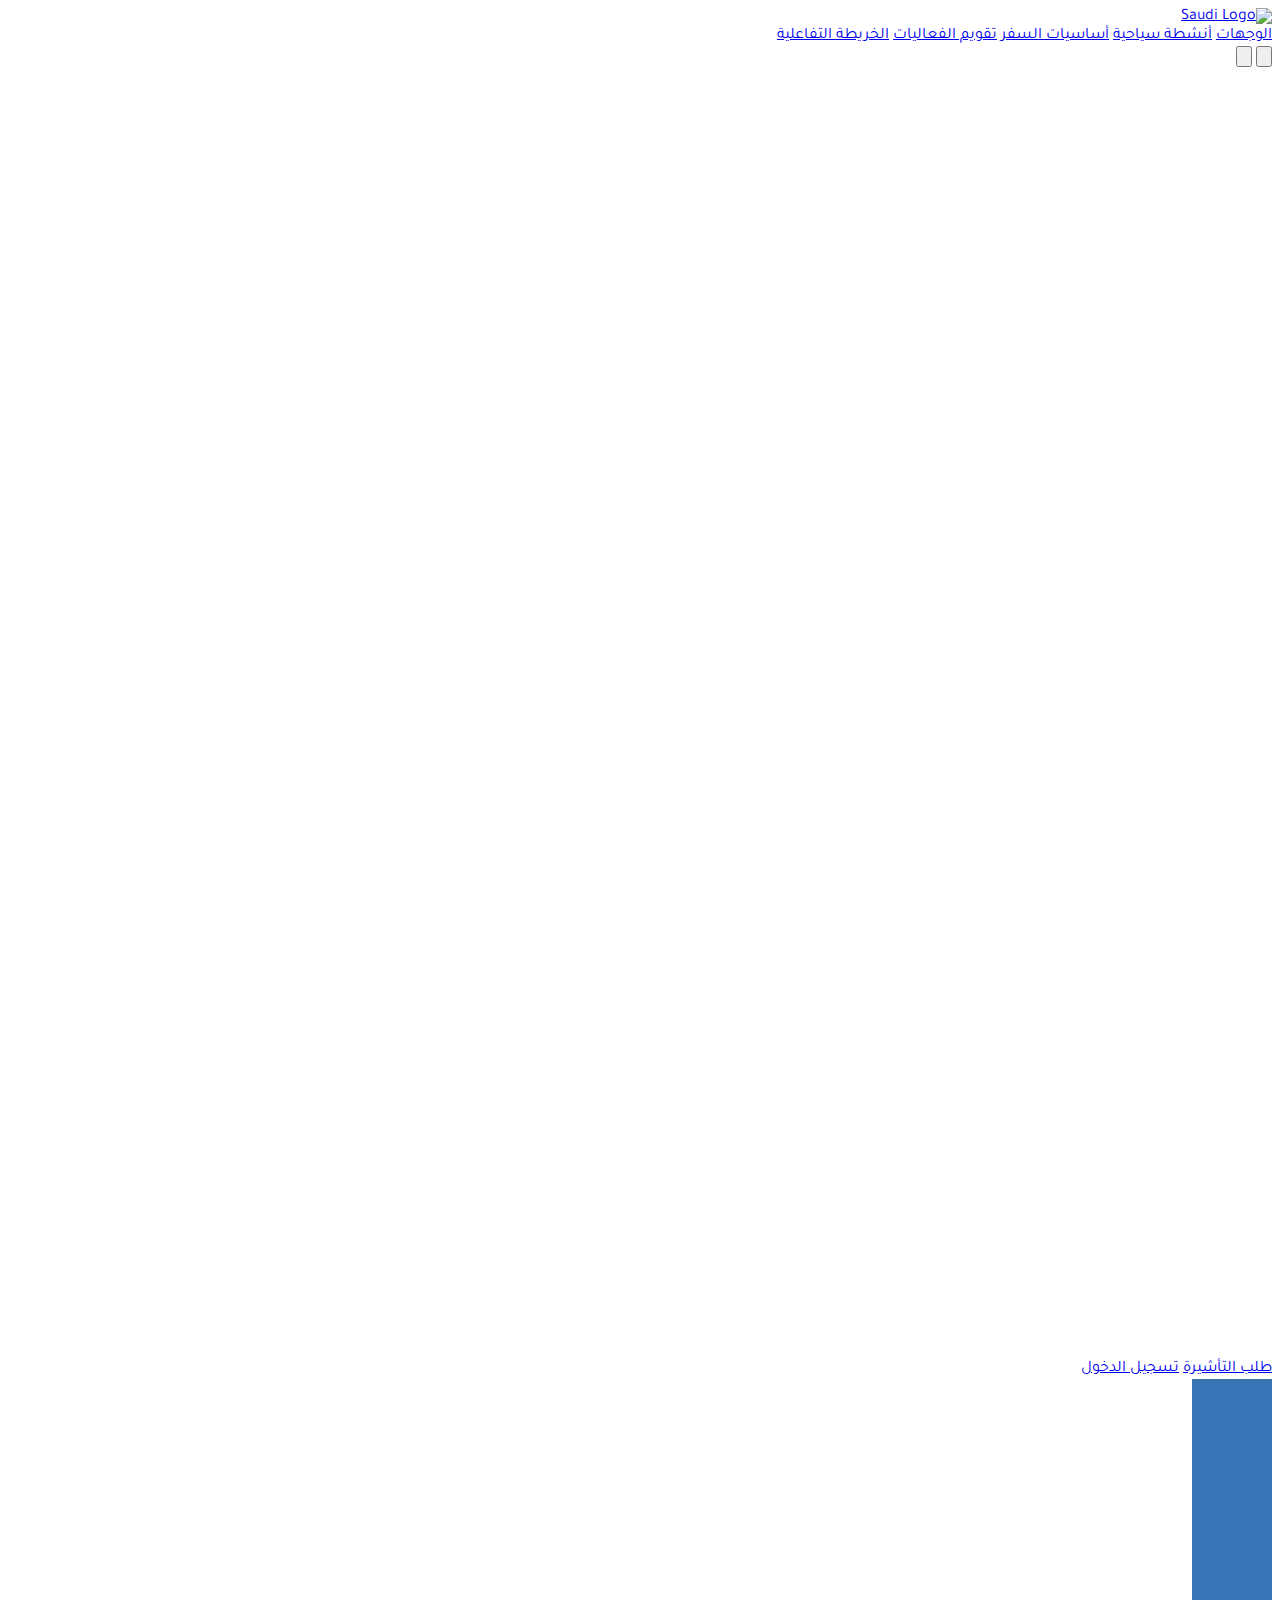
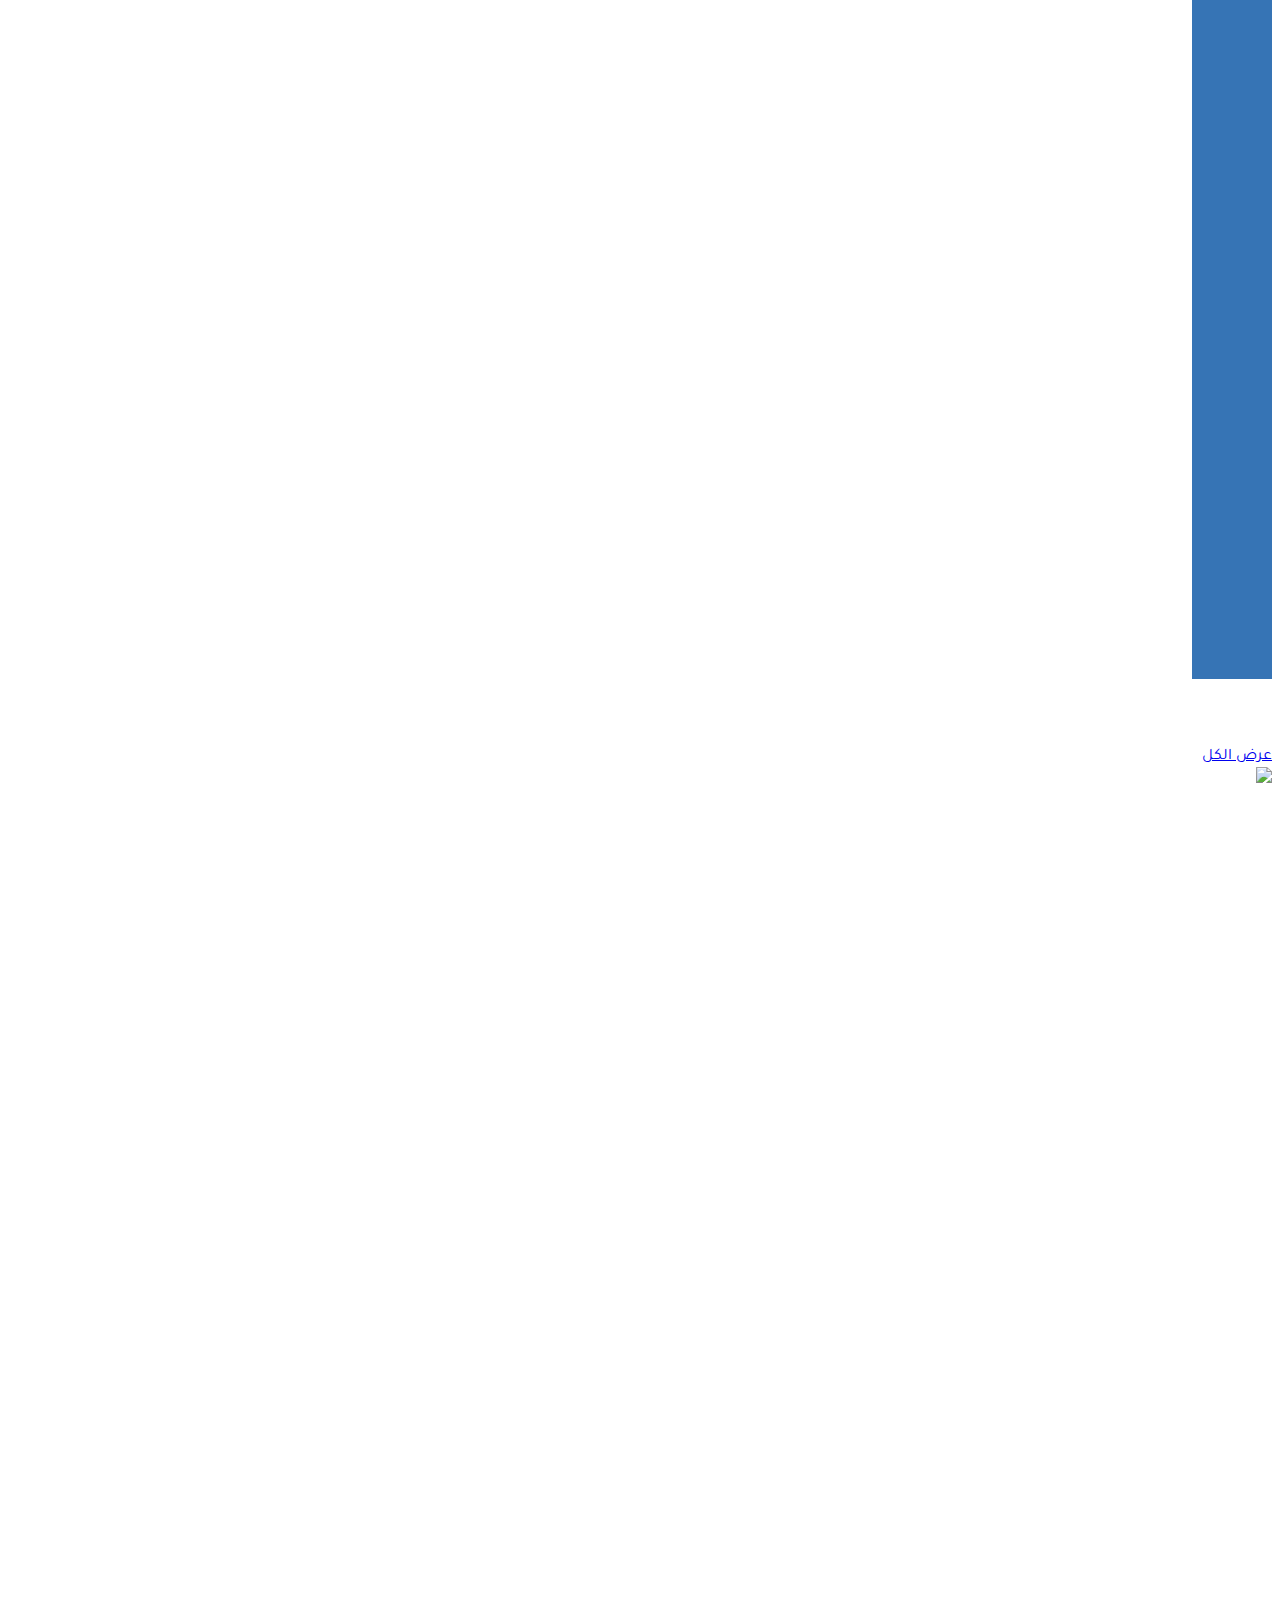
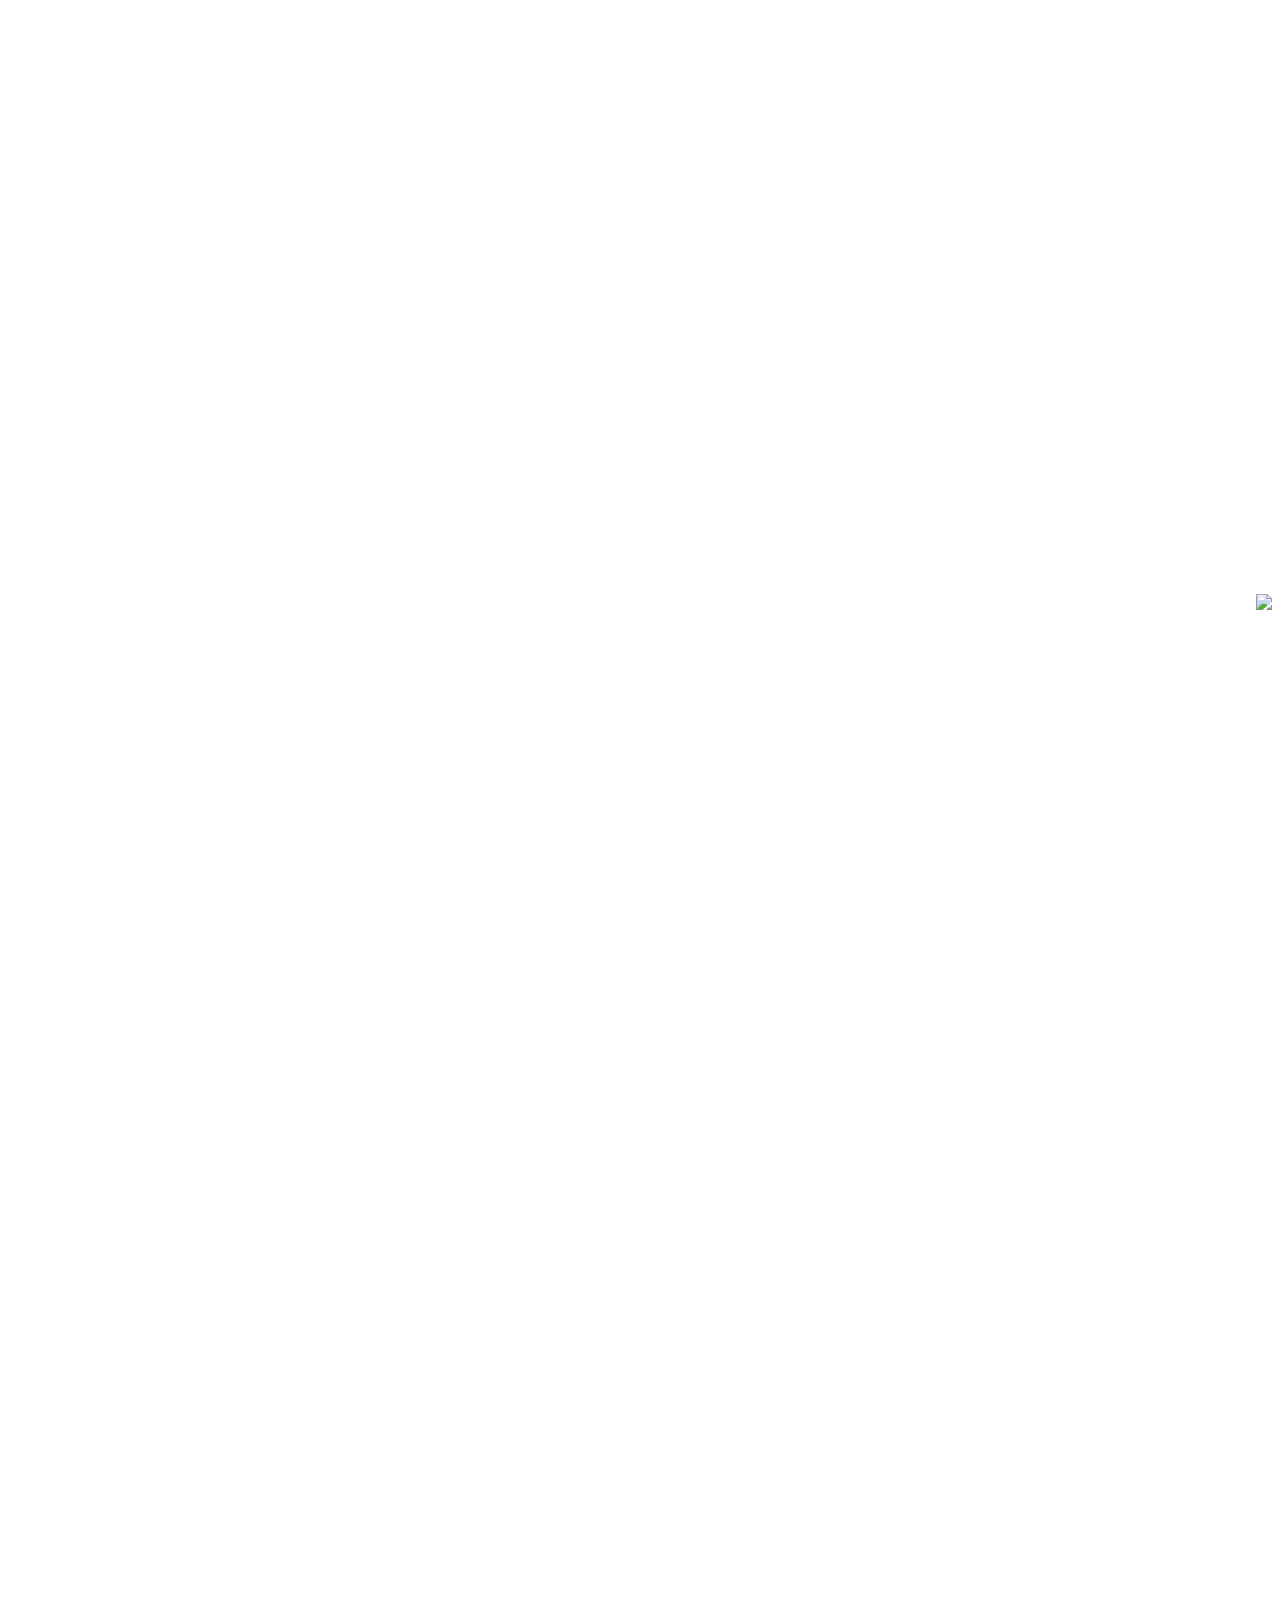
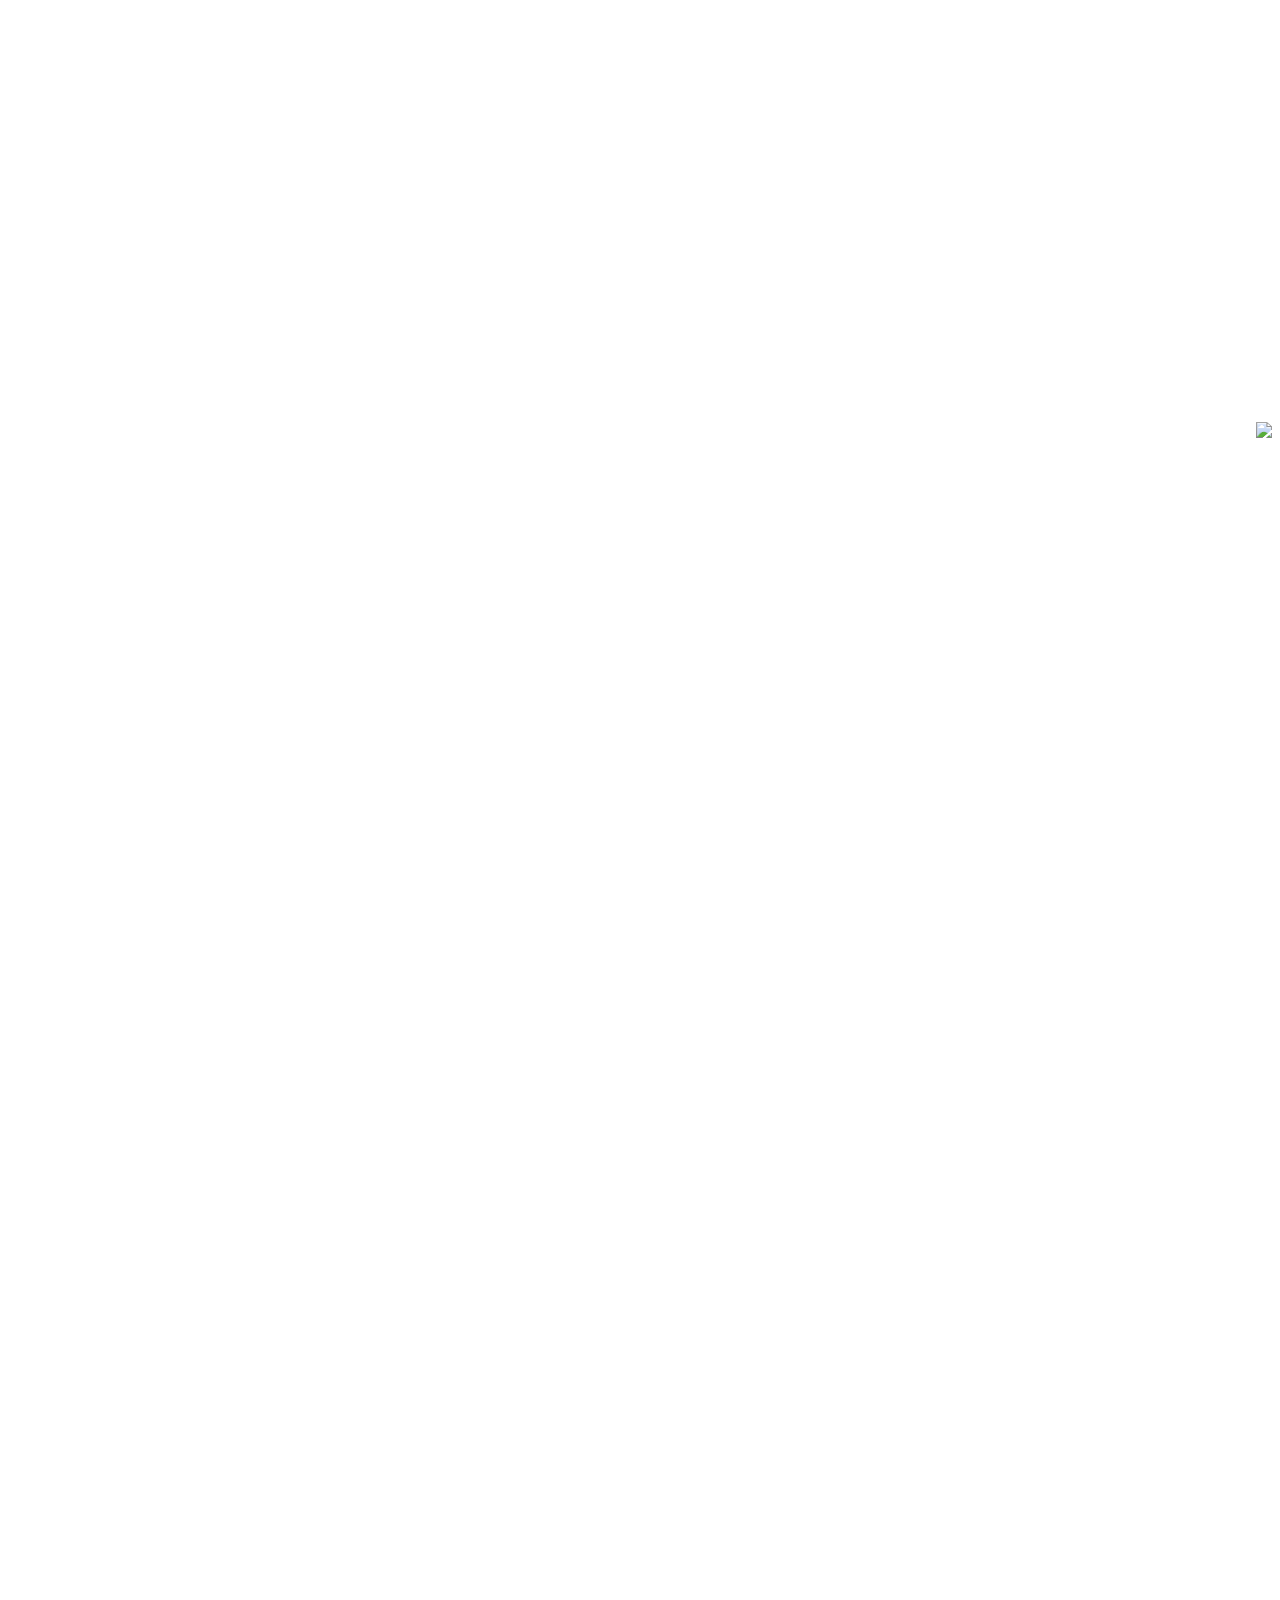
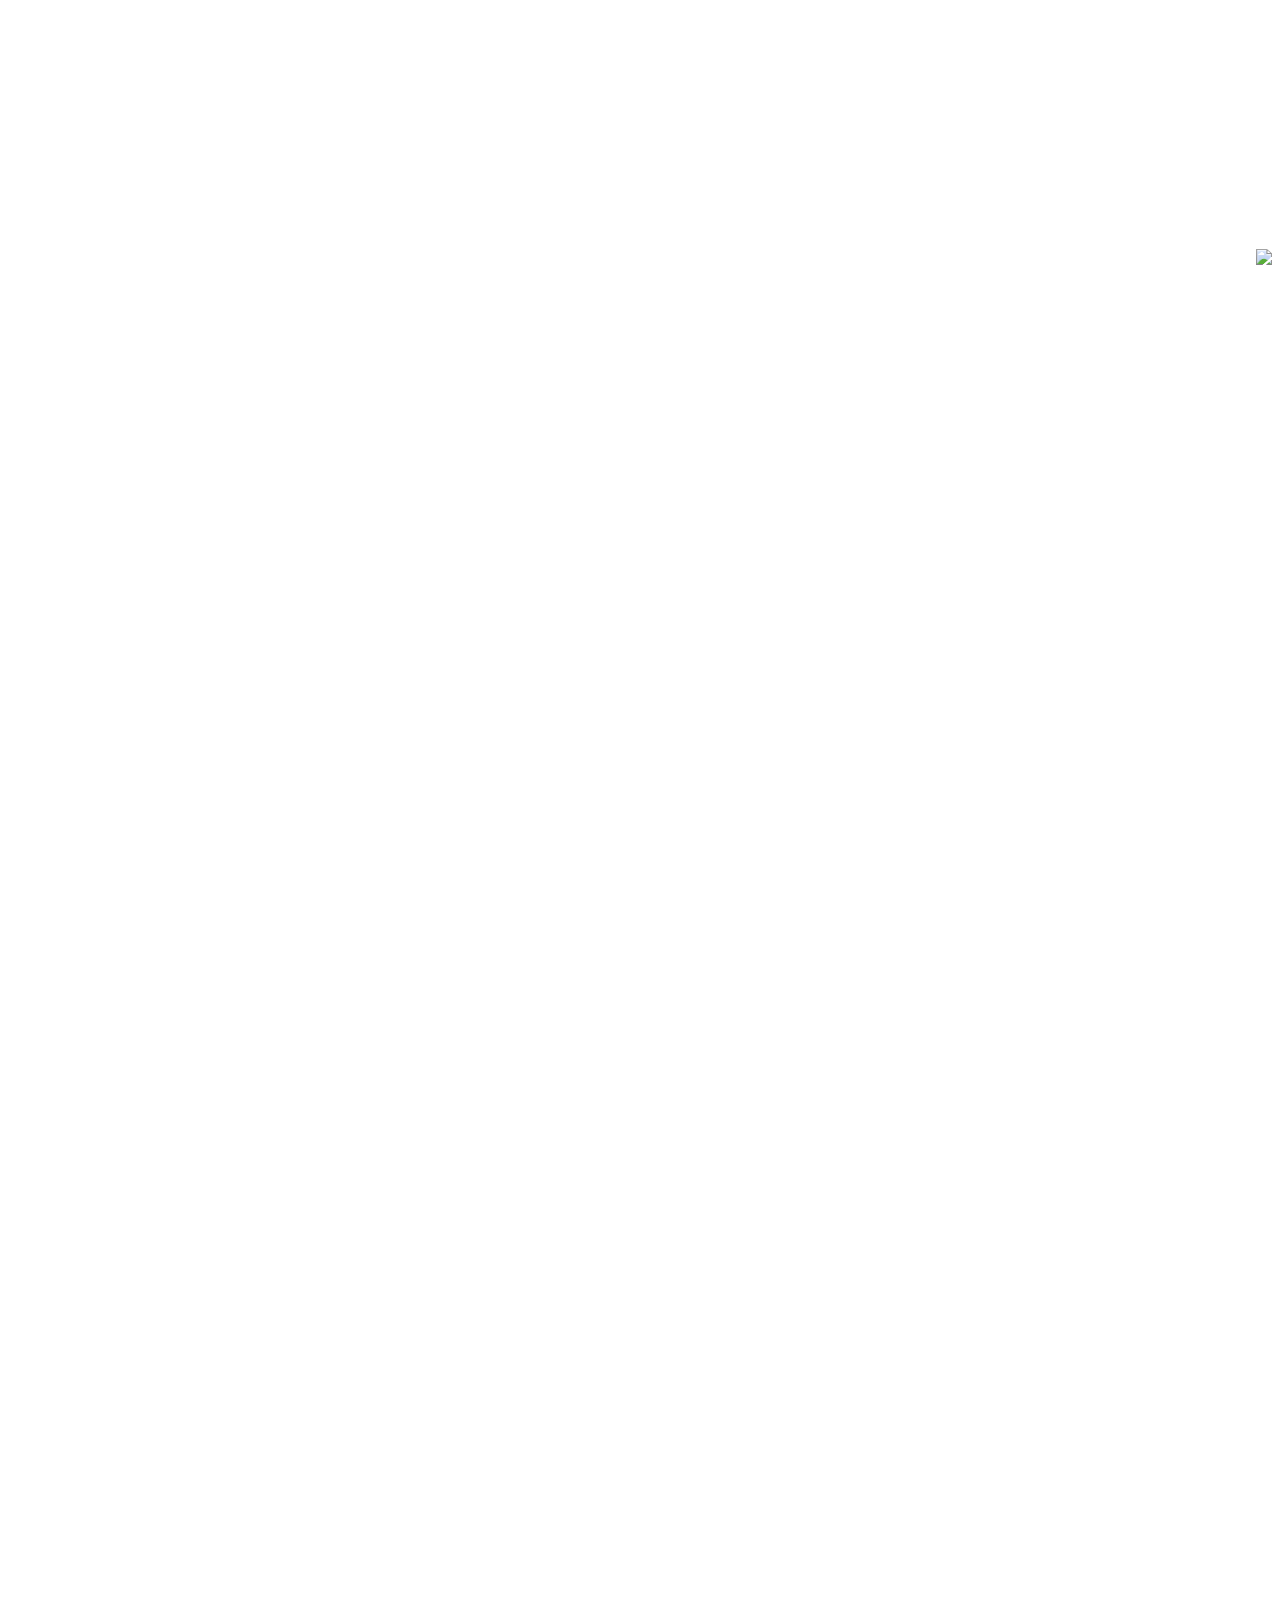
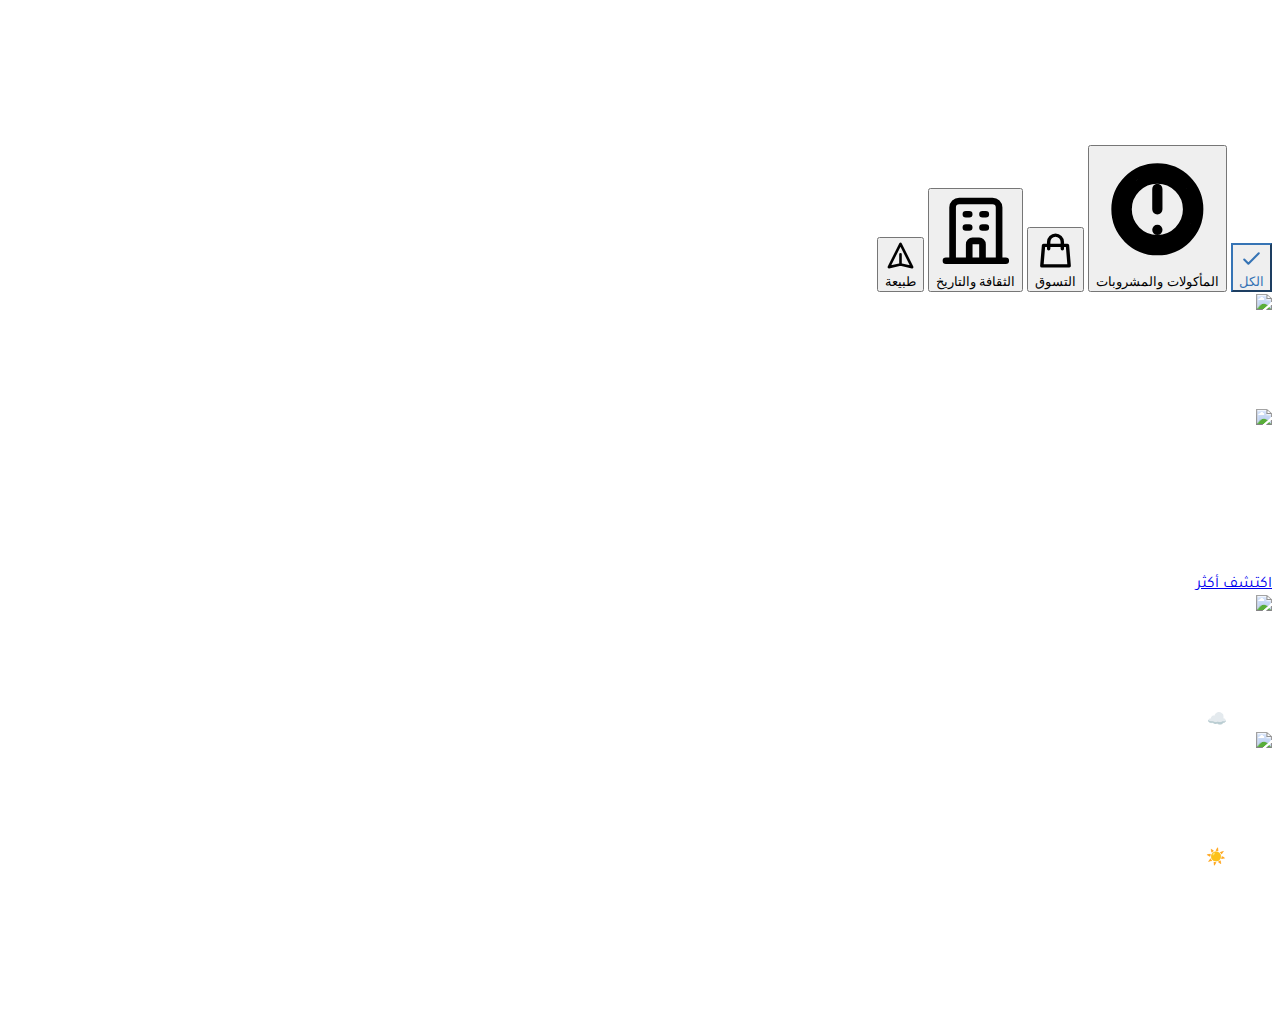
==== index.html @ bd69f298 "Merge pull request #9 from Ramadan-hack1/ali" ====
<!DOCTYPE html>
<html lang="en" dir="rtl">

<head>
    <meta charset="UTF-8">
    <meta name="viewport" content="width=device-width, initial-scale=1.0">
    <title>Saudi Tourism Clone</title>
    <script src="https://cdn.tailwindcss.com"></script>
    <link href="https://fonts.googleapis.com/css2?family=Tajawal:wght@300;400;500;700&display=swap" rel="stylesheet">
    <script>
        tailwind.config = {
            theme: {
                extend: {
                    colors: {
                        'custom-blue': '#3674B5',
                    }
                }
            }
        }
    </script>
    <style>
         @keyframes fadeIn {
            from { opacity: 0; transform: translateY(20px); }
            to { opacity: 1; transform: translateY(0); }
        }
        .category-icon {
            transition: all 0.3s ease;
        }
        .category-icon:hover {
            transform: translateY(-5px);
        }
        .active-category {
            color: #3674B5;
            border-color: #3674B5;
        }
                @keyframes fadeIn {
            from { opacity: 0; transform: translateY(20px); }
            to { opacity: 1; transform: translateY(0); }
        }
        .animate-fade-in {
            animation: fadeIn 0.5s ease-out forwards;
        }
        .scrollbar-hide::-webkit-scrollbar {
            display: none;
        }
        .scrollbar-hide {
            -ms-overflow-style: none;
            scrollbar-width: none;
        }
        @font-face {
            font-family: 'TheSansArabic';
            src: url('path-to-font/TheSansArabic-Bold.woff2') format('woff2');
            font-weight: bold;
            font-style: normal;
        }

        body {
            font-family: 'Tajawal', sans-serif;
            background-color: #ffffff;
            color: #fff;
        }

        .arabic-title {
            font-family: 'TheSansArabic', 'Tajawal', sans-serif;
        }

        .video-container {
            position: relative;
            height: 100vh;
            overflow: hidden;
        }

        .video-container video {
            position: absolute;
            top: 0;
            left: 0;
            width: 100%;
            height: 100%;
            object-fit: cover;
        }

        .pattern-overlay {
            position: absolute;
            top: 0;
            right: 0;
            bottom: 0;
            width: 80px;
            background-image: url('[data-uri]');
            background-repeat: repeat-y;
            z-index: 10;
        }

        .explore-btn {
            background-color: rgba(0, 0, 0, 0.5);
            backdrop-filter: blur(10px);
            transition: all 0.3s ease;
        }

        .explore-btn:hover {
            background-color: rgba(54, 116, 181, 0.3);
            border-color: #3674B5;
        }
    </style>
</head>

<body>
    <!-- Navigation Bar -->
    <nav class="fixed top-0 left-0 right-0 z-50 flex items-center justify-between px-6 py-4 bg-black bg-opacity-80">
        <!-- Logo -->
        <a href="#" class="relative z-10">
            <img src="/api/placeholder/120/40" alt="Saudi Logo" class="h-10">
        </a>

        <!-- Navigation Links -->
        <div class="hidden md:flex items-center justify-center space-x-8">
            <a href="#" class="text-white hover:text-custom-blue transition">الوجهات</a>
            <a href="#" class="text-white hover:text-custom-blue transition">أنشطة سياحية</a>
            <a href="#" class="text-white hover:text-custom-blue transition">أساسيات السفر</a>
            <a href="#" class="text-white hover:text-custom-blue transition">تقويم الفعاليات</a>
            <a href="#" class="text-white hover:text-custom-blue transition">الخريطة التفاعلية</a>
        </div>

        <!-- Right Menu -->
        <div class="flex items-center space-x-4">
            <button class="p-2 rounded-full bg-transparent hover:bg-custom-blue transition">
                <svg xmlns="http://www.w3.org/2000/svg" class="h-5 w-5" fill="none" viewBox="0 0 24 24"
                    stroke="currentColor">
                    <path stroke-linecap="round" stroke-linejoin="round" stroke-width="2"
                        d="M21 21l-6-6m2-5a7 7 0 11-14 0 7 7 0 0114 0z" />
                </svg>
            </button>
            <button class="p-2 rounded-full bg-transparent hover:bg-custom-blue transition">
                <svg xmlns="http://www.w3.org/2000/svg" class="h-5 w-5" fill="none" viewBox="0 0 24 24"
                    stroke="currentColor">
                    <path stroke-linecap="round" stroke-linejoin="round" stroke-width="2"
                        d="M5 3v4M3 5h4M6 17v4m-2-2h4m5-16l2.286 6.857L21 12l-5.714 2.143L13 21l-2.286-6.857L5 12l5.714-2.143L13 3z" />
                </svg>
            </button>
            <div
                class="flex items-center border border-white rounded-full px-3 py-1 hover:border-custom-blue hover:text-custom-blue transition">
                <span>AR</span>
                <svg xmlns="http://www.w3.org/2000/svg" class="h-4 w-4 mr-1" fill="none" viewBox="0 0 24 24"
                    stroke="currentColor">
                    <path stroke-linecap="round" stroke-linejoin="round" stroke-width="2"
                        d="M21 12a9 9 0 01-9 9m9-9a9 9 0 00-9-9m9 9H3m9 9a9 9 0 01-9-9m9 9c1.657 0 3-4.03 3-9s-1.343-9-3-9m0 18c-1.657 0-3-4.03-3-9s1.343-9 3-9m-9 9h18" />
                </svg>
            </div>
            <a href="#"
                class="px-4 py-2 rounded-lg border border-white hover:border-custom-blue hover:text-custom-blue transition">طلب
                التأشيرة</a>
            <a href="#" class="px-4 py-2 bg-custom-blue rounded-lg hover:bg-opacity-80 transition">تسجيل الدخول</a>
        </div>
    </nav>

    <!-- Hero Section with Video Background -->
<div class="video-container">
    <!-- Image Background (replacing video) -->
    <img src="https://plus.unsplash.com/premium_photo-1676232732108-27c7ff6dc5cd?q=80&w=2070&auto=format&fit=crop&ixlib=rb-4.0.3&ixid=M3wxMjA3fDB8MHxwaG90by1wYWdlfHx8fGVufDB8fHx8fA%3D%3D"
        alt="Ramadan Celebration" class="absolute inset-0 w-full h-full object-cover">

    <!-- Dark Overlay -->
    <div class="absolute inset-0 bg-black bg-opacity-60"></div>

    <!-- Pattern Overlay on Right Side -->
    <div class="pattern-overlay"></div>

    <!-- Left Side Navigation -->
    <div
        class="absolute left-0 top-0 bottom-0 flex flex-col justify-center items-center w-16 bg-black bg-opacity-70 z-20">
        <div class="transform -rotate-90 whitespace-nowrap text-lg mb-32 hover:text-custom-blue cursor-pointer">
            شاركنا</div>
    </div>

    <!-- Content -->
    <div class="relative z-20 flex flex-col items-center justify-center h-full text-center px-4">
        <h1 class="arabic-title text-6xl md:text-8xl font-bold mb-6 text-white">ليالي رمضان</h1>
        <p class="text-xl md:text-2xl max-w-3xl mb-10 text-white">عيش تجربة ساحرة في رمضان السعودية: شوارع مزينة
            بالأنوار، واكتشاف طعام عطرية، وشعور بالألفة</p>
        <button
            class="explore-btn px-8 py-3 rounded-lg text-white border border-white hover:border-custom-blue transition">
            احجز الآن
        </button>
    </div>

    <!-- Bottom Navigation -->
    <div
        class="absolute bottom-0 left-0 right-0 flex justify-between items-center p-6 bg-gradient-to-t from-black to-transparent z-20">
        <div class="text-lg hover:text-custom-blue cursor-pointer">ليالي رمضان</div>
        <div class="text-lg hover:text-custom-blue cursor-pointer">غير إحساسك</div>
        <div class="text-lg hover:text-custom-blue cursor-pointer">شغلنا حكاية</div>
    </div>
</div>

    <!-- Main Container -->
    <div class="relative overflow-hidden py-16 bg-white">
        <!-- Decorative Background Elements -->
        <div class="absolute top-0 left-0 w-full h-64 bg-gradient-to-b from-[#3674B5]/10 to-transparent"></div>
        <div class="absolute -bottom-32 -right-32 w-96 h-96 bg-[#3674B5]/5 rounded-full blur-3xl"></div>
        <div class="absolute -top-32 -left-32 w-96 h-96 bg-[#3674B5]/5 rounded-full blur-3xl"></div>
    
        <div class="max-w-7xl mx-auto px-4 sm:px-6 lg:px-8">
            <!-- Header Section -->
            <div class="flex justify-between items-end mb-12">
                <div class="relative">
                    <h2 class="text-4xl font-bold text-[#000]">فعاليات الشهر الحالي</h2>
                    <div class="absolute -bottom-4 right-0 w-32 h-1 bg-[#3674B5] rounded-full"></div>
                </div>
                <a href="#" class="text-[#3674B5] hover:text-[#000] transition-colors duration-300 text-sm font-semibold">
                    عرض الكل
                </a>
            </div>
    
            <!-- Events Slider -->
            <div class="relative">
                <!-- Events Container -->
                <div class="overflow-x-auto scrollbar-hide pb-8">
                    <div class="flex gap-6 min-w-max">
                        <!-- Event Card 1 -->
                        <div class="w-[300px] group">
                            <div
                                class="relative overflow-hidden rounded-2xl shadow-lg transition-all duration-500 hover:shadow-xl hover:shadow-[#3674B5]/20 hover:-translate-y-2">
                                <img src="https://images.unsplash.com/photo-1542931287-023b922fa89b" alt="مهرجان رحلة"
                                    class="w-full h-[200px] object-cover transition-transform duration-700 group-hover:scale-110" />
                                <div class="absolute inset-0 bg-gradient-to-t from-black/70 to-transparent"></div>
                                <!-- Date Badge -->
                                <div class="absolute top-4 right-4 bg-white/90 backdrop-blur-sm rounded-lg p-2 text-center">
                                    <div class="text-[#3674B5] text-2xl font-bold">10</div>
                                    <div class="text-[#000] text-sm">مارس</div>
                                </div>
                                <!-- Content -->
                                <div class="absolute bottom-0 left-0 right-0 p-6">
                                    <div class="flex items-center gap-2 text-white/80 text-sm mb-2">
                                        <svg class="w-4 h-4" fill="none" stroke="currentColor" viewBox="0 0 24 24">
                                            <path stroke-linecap="round" stroke-linejoin="round" stroke-width="2"
                                                d="M17.657 16.657L13.414 20.9a1.998 1.998 0 01-2.827 0l-4.244-4.243a8 8 0 1111.314 0z">
                                            </path>
                                            <path stroke-linecap="round" stroke-linejoin="round" stroke-width="2"
                                                d="M15 11a3 3 0 11-6 0 3 3 0 016 0z"></path>
                                        </svg>
                                        <span>المدينة المنورة</span>
                                    </div>
                                    <h3 class="text-white text-xl font-bold mb-2">مهرجان رحلة</h3>
                                    <div class="flex items-center gap-4">
                                        <span class="text-white/90 text-sm">10 مارس - 10 أبريل</span>
                                    </div>
                                </div>
                            </div>
                        </div>
    
                        <!-- Event Card 2 -->
                        <div class="w-[300px] group">
                            <div
                                class="relative overflow-hidden rounded-2xl shadow-lg transition-all duration-500 hover:shadow-xl hover:shadow-[#3674B5]/20 hover:-translate-y-2">
                                <img src="https://images.unsplash.com/photo-1590846406792-0adc7f938f1d" alt="بسطات البلد"
                                    class="w-full h-[200px] object-cover transition-transform duration-700 group-hover:scale-110" />
                                <div class="absolute inset-0 bg-gradient-to-t from-black/70 to-transparent"></div>
                                <!-- Date Badge -->
                                <div class="absolute top-4 right-4 bg-white/90 backdrop-blur-sm rounded-lg p-2 text-center">
                                    <div class="text-[#3674B5] text-2xl font-bold">01</div>
                                    <div class="text-[#000] text-sm">مارس</div>
                                </div>
                                <!-- Content -->
                                <div class="absolute bottom-0 left-0 right-0 p-6">
                                    <div class="flex items-center gap-2 text-white/80 text-sm mb-2">
                                        <svg class="w-4 h-4" fill="none" stroke="currentColor" viewBox="0 0 24 24">
                                            <path stroke-linecap="round" stroke-linejoin="round" stroke-width="2"
                                                d="M17.657 16.657L13.414 20.9a1.998 1.998 0 01-2.827 0l-4.244-4.243a8 8 0 1111.314 0z">
                                            </path>
                                            <path stroke-linecap="round" stroke-linejoin="round" stroke-width="2"
                                                d="M15 11a3 3 0 11-6 0 3 3 0 016 0z"></path>
                                        </svg>
                                        <span>جدة</span>
                                    </div>
                                    <h3 class="text-white text-xl font-bold mb-2">بسطات البلد</h3>
                                    <div class="flex items-center gap-4">
                                        <span class="text-white/90 text-sm">01 مارس - 31 مارس</span>
                                    </div>
                                </div>
                            </div>
                        </div>
    
                        <!-- Event Card 3 -->
                        <div class="w-[300px] group">
                            <div
                                class="relative overflow-hidden rounded-2xl shadow-lg transition-all duration-500 hover:shadow-xl hover:shadow-[#3674B5]/20 hover:-translate-y-2">
                                <img src="https://images.unsplash.com/photo-1517248135467-4c7edcad34c4" alt="المركاز"
                                    class="w-full h-[200px] object-cover transition-transform duration-700 group-hover:scale-110" />
                                <div class="absolute inset-0 bg-gradient-to-t from-black/70 to-transparent"></div>
                                <!-- Date Badge -->
                                <div class="absolute top-4 right-4 bg-white/90 backdrop-blur-sm rounded-lg p-2 text-center">
                                    <div class="text-[#3674B5] text-2xl font-bold">01</div>
                                    <div class="text-[#000] text-sm">مارس</div>
                                </div>
                                <!-- Content -->
                                <div class="absolute bottom-0 left-0 right-0 p-6">
                                    <div class="flex items-center gap-2 text-white/80 text-sm mb-2">
                                        <svg class="w-4 h-4" fill="none" stroke="currentColor" viewBox="0 0 24 24">
                                            <path stroke-linecap="round" stroke-linejoin="round" stroke-width="2"
                                                d="M17.657 16.657L13.414 20.9a1.998 1.998 0 01-2.827 0l-4.244-4.243a8 8 0 1111.314 0z">
                                            </path>
                                            <path stroke-linecap="round" stroke-linejoin="round" stroke-width="2"
                                                d="M15 11a3 3 0 11-6 0 3 3 0 016 0z"></path>
                                        </svg>
                                        <span>جدة</span>
                                    </div>
                                    <h3 class="text-white text-xl font-bold mb-2">المركاز</h3>
                                    <div class="flex items-center gap-4">
                                        <span class="text-white/90 text-sm">01 مارس - 31 مارس</span>
                                    </div>
                                </div>
                            </div>
                        </div>
    
                        <div class="w-[300px] group">
                            <div
                                class="relative overflow-hidden rounded-2xl shadow-lg transition-all duration-500 hover:shadow-xl hover:shadow-[#3674B5]/20 hover:-translate-y-2">
                                <img src="https://images.unsplash.com/photo-1517248135467-4c7edcad34c4" alt="المركاز"
                                    class="w-full h-[200px] object-cover transition-transform duration-700 group-hover:scale-110" />
                                <div class="absolute inset-0 bg-gradient-to-t from-black/70 to-transparent"></div>
                                <!-- Date Badge -->
                                <div class="absolute top-4 right-4 bg-white/90 backdrop-blur-sm rounded-lg p-2 text-center">
                                    <div class="text-[#3674B5] text-2xl font-bold">01</div>
                                    <div class="text-[#000] text-sm">مارس</div>
                                </div>
                                <!-- Content -->
                                <div class="absolute bottom-0 left-0 right-0 p-6">
                                    <div class="flex items-center gap-2 text-white/80 text-sm mb-2">
                                        <svg class="w-4 h-4" fill="none" stroke="currentColor" viewBox="0 0 24 24">
                                            <path stroke-linecap="round" stroke-linejoin="round" stroke-width="2"
                                                d="M17.657 16.657L13.414 20.9a1.998 1.998 0 01-2.827 0l-4.244-4.243a8 8 0 1111.314 0z">
                                            </path>
                                            <path stroke-linecap="round" stroke-linejoin="round" stroke-width="2"
                                                d="M15 11a3 3 0 11-6 0 3 3 0 016 0z"></path>
                                        </svg>
                                        <span>جدة</span>
                                    </div>
                                    <h3 class="text-white text-xl font-bold mb-2">المركاز</h3>
                                    <div class="flex items-center gap-4">
                                        <span class="text-white/90 text-sm">01 مارس - 31 مارس</span>
                                    </div>
                                </div>
                            </div>
                        </div>
                        <!-- Event Card 4 -->
                        <!-- <div class="w-[300px] group">
                            <div
                                class="relative overflow-hidden rounded-2xl shadow-lg transition-all duration-500 hover:shadow-xl hover:shadow-[#3674B5]/20 hover:-translate-y-2">
                                <img src="https://images.unsplash.com/photo-1582037928769-351265c7ded9"
                                    alt="منطقة البيوت التاريخية"
                                    class="w-full h-[200px] object-cover transition-transform duration-700 group-hover:scale-110" />
                                <div class="absolute inset-0 bg-gradient-to-t from-black/70 to-transparent"></div>
                               
                                <div class="absolute top-4 right-4 bg-white/90 backdrop-blur-sm rounded-lg p-2 text-center">
                                    <div class="text-[#3674B5] text-2xl font-bold">01</div>
                                    <div class="text-[#000] text-sm">مارس</div>
                                </div>
                               
                                <div class="absolute bottom-0 left-0 right-0 p-6">
                                    <div class="flex items-center gap-2 text-white/80 text-sm mb-2">
                                        <svg class="w-4 h-4" fill="none" stroke="currentColor" viewBox="0 0 24 24">
                                            <path stroke-linecap="round" stroke-linejoin="round" stroke-width="2"
                                                d="M17.657 16.657L13.414 20.9a1.998 1.998 0 01-2.827 0l-4.244-4.243a8 8 0 1111.314 0z">
                                            </path>
                                            <path stroke-linecap="round" stroke-linejoin="round" stroke-width="2"
                                                d="M15 11a3 3 0 11-6 0 3 3 0 016 0z"></path>
                                        </svg>
                                        <span>جدة</span>
                                    </div>
                                    <h3 class="text-white text-xl font-bold mb-2">منطقة البيوت التاريخية</h3>
                                    <div class="flex items-center gap-4">
                                        <span class="text-white/90 text-sm">01 مارس - 31 مارس</span>
                                    </div>
                                </div>
                            </div>
                        </div> -->
                    </div>
                </div>
    
                <!-- Navigation Dots -->
                <!-- <div class="flex justify-center gap-2 mt-8">
                    <button class="w-3 h-3 rounded-full bg-[#3674B5] opacity-100"></button>
                    <button
                        class="w-3 h-3 rounded-full bg-[#3674B5]/30 hover:bg-[#3674B5]/50 transition-all duration-300"></button>
                    <button
                        class="w-3 h-3 rounded-full bg-[#3674B5]/30 hover:bg-[#3674B5]/50 transition-all duration-300"></button>
                    <button
                        class="w-3 h-3 rounded-full bg-[#3674B5]/30 hover:bg-[#3674B5]/50 transition-all duration-300"></button>
                </div> -->
            </div>
        </div>
    </div>

<div class="max-w-7xl mx-auto px-4 py-12 sm:px-6 lg:px-8 bg-white">
    <!-- Header -->
    <div class="text-center mb-12">
        <h2 class="text-4xl font-bold text-[#000] inline-block relative">
            أبرز الأنشطة
            <div
                class="absolute bottom-0 left-0 w-full h-1 bg-[#3674B5] rounded-full transform scale-x-0 transition-transform duration-300 group-hover:scale-x-100">
            </div>
        </h2>
    </div>

    <!-- Categories -->
    <div class="flex flex-wrap justify-center gap-8 mb-12">
        <!-- All -->
        <button class="category-icon group flex flex-col items-center space-y-3 active-category"
            onclick="filterCategory('all')">
            <div
                class="w-20 h-20 rounded-2xl bg-white shadow-lg flex items-center justify-center group-hover:shadow-xl transition-all duration-300 border-2 border-[#3674B5]">
                <svg class="w-10 h-10 text-[#3674B5]" viewBox="0 0 24 24" fill="none" stroke="currentColor">
                    <path stroke-linecap="round" stroke-linejoin="round" stroke-width="2" d="M5 13l4 4L19 7" />
                </svg>
            </div>
            <span class="text-[#000] font-medium">الكل</span>
        </button>

        <!-- Food & Drinks -->
        <button class="category-icon group flex flex-col items-center space-y-3" onclick="filterCategory('food')">
            <div
                class="w-20 h-20 rounded-2xl bg-white shadow-lg flex items-center justify-center group-hover:shadow-xl transition-all duration-300 border-2 border-transparent hover:border-[#3674B5]">
                <svg class="w-10 h-10 text-[#000] group-hover:text-[#3674B5] transition-colors duration-300"
                    viewBox="0 0 24 24" fill="none" stroke="currentColor">
                    <path stroke-linecap="round" stroke-linejoin="round" stroke-width="2"
                        d="M12 4c-4.42 0-8 3.58-8 8s3.58 8 8 8 8-3.58 8-8-3.58-8-8-8zm0 14c-3.31 0-6-2.69-6-6s2.69-6 6-6 6 2.69 6 6-2.69 6-6 6z" />
                    <path stroke-linecap="round" stroke-linejoin="round" stroke-width="2" d="M12 8v4M12 16h.01" />
                </svg>
            </div>
            <span class="text-[#000] font-medium">المأكولات والمشروبات</span>
        </button>

        <!-- Shopping -->
        <button class="category-icon group flex flex-col items-center space-y-3" onclick="filterCategory('shopping')">
            <div
                class="w-20 h-20 rounded-2xl bg-white shadow-lg flex items-center justify-center group-hover:shadow-xl transition-all duration-300 border-2 border-transparent hover:border-[#3674B5]">
                <svg class="w-10 h-10 text-[#000] group-hover:text-[#3674B5] transition-colors duration-300"
                    viewBox="0 0 24 24" fill="none" stroke="currentColor">
                    <path stroke-linecap="round" stroke-linejoin="round" stroke-width="2"
                        d="M16 11V7a4 4 0 00-8 0v4M5 9h14l1 12H4L5 9z" />
                </svg>
            </div>
            <span class="text-[#000] font-medium">التسوق</span>
        </button>

        <!-- Culture & History -->
        <button class="category-icon group flex flex-col items-center space-y-3" onclick="filterCategory('culture')">
            <div
                class="w-20 h-20 rounded-2xl bg-white shadow-lg flex items-center justify-center group-hover:shadow-xl transition-all duration-300 border-2 border-transparent hover:border-[#3674B5]">
                <svg class="w-10 h-10 text-[#000] group-hover:text-[#3674B5] transition-colors duration-300"
                    viewBox="0 0 24 24" fill="none" stroke="currentColor">
                    <path stroke-linecap="round" stroke-linejoin="round" stroke-width="2"
                        d="M19 21V5a2 2 0 00-2-2H7a2 2 0 00-2 2v16m14 0h2m-2 0h-5m-9 0H3m2 0h5M9 7h1m-1 4h1m4-4h1m-1 4h1m-5 10v-5a1 1 0 011-1h2a1 1 0 011 1v5m-4 0h4" />
                </svg>
            </div>
            <span class="text-[#000] font-medium">الثقافة والتاريخ</span>
        </button>

        <!-- Nature -->
        <button class="category-icon group flex flex-col items-center space-y-3" onclick="filterCategory('nature')">
            <div
                class="w-20 h-20 rounded-2xl bg-white shadow-lg flex items-center justify-center group-hover:shadow-xl transition-all duration-300 border-2 border-transparent hover:border-[#3674B5]">
                <svg class="w-10 h-10 text-[#000] group-hover:text-[#3674B5] transition-colors duration-300"
                    viewBox="0 0 24 24" fill="none" stroke="currentColor">
                    <path stroke-linecap="round" stroke-linejoin="round" stroke-width="2"
                        d="M12 19l9 2-9-18-9 18 9-2zm0 0v-8" />
                </svg>
            </div>
            <span class="text-[#000] font-medium">طبيعة</span>
        </button>
    </div>

    <!-- Activities Grid -->
    <div class="grid grid-cols-1 md:grid-cols-2 lg:grid-cols-3 gap-8" id="activitiesGrid">
        <!-- Activity cards will be dynamically populated here -->
    </div>
</div>

<section class="container mx-auto px-6 py-10 text-black">
    <!-- Title -->
    <div class="flex justify-between items-center">
        <h2 class="text-4xl font-bold">تعرف على الوجهات</h2>
        <a href="#" class="text-[#3674B5] font-bold hover:underline">اكتشف أكثر</a>
    </div>

    <!-- Main Grid: Cards (Left) | Map (Right) -->
    <div class="grid grid-cols-1 md:grid-cols-3 gap-8 mt-8">

        <!-- Destination Cards (Left) -->
        <div class="space-y-6 col-span-1">
            <!-- Card 1 -->
            <div class="bg-white shadow-lg rounded-lg overflow-hidden">
                <img src="destination1.jpg" alt="حائل" class="w-full h-40 object-cover">
                <div class="p-4">
                    <h3 class="font-bold text-lg">حائل</h3>
                    <p class="text-gray-600 text-sm">مواقع طبيعية، أماكن تراثية...</p>
                    <span class="text-gray-500 text-sm">26.2°C ☁️</span>
                </div>
            </div>

            <!-- Card 2 -->
            <div class="bg-white shadow-lg rounded-lg overflow-hidden">
                <img src="destination2.jpg" alt="الأحساء" class="w-full h-40 object-cover">
                <div class="p-4">
                    <h3 class="font-bold text-lg">الأحساء</h3>
                    <p class="text-gray-600 text-sm">أماكن تراثية وتاريخية...</p>
                    <span class="text-gray-500 text-sm">24.9°C ☀️</span>
                </div>
            </div>
           
        </div>

        <!-- Map Section (Right) -->
        <!-- Map Section (Right) -->
        <div class="relative col-span-2 h-[450px]">
            <iframe
                src="https://www.google.com/maps/embed?pb=!1m18!1m12!1m3!1d216424.17828899814!2d35.96887119561331!3d32.05226493053134!2m3!1f0!2f0!3f0!3m2!1i1024!2i768!4f13.1!3m3!1m2!1s0x151b658f76dbb883%3A0x6dbb13eec3c7a1f1!2sZarqa!5e0!3m2!1sen!2sjo!4v1742209213506!5m2!1sen!2sjo"
                class="absolute inset-0 w-full h-full" style="border:0;" allowfullscreen="" loading="lazy"
                referrerpolicy="no-referrer-when-downgrade">
            </iframe>
        </div>
    </div>
</section>

<script>
            const activities = [
                    {
                        id: 1,
                        name: "مهرجان الطعام",
                        category: "food",
                        image: "https://images.unsplash.com/photo-1555939594-58d7cb561ad1",
                        location: "جدة"
                    },
                    {
                        id: 2,
                        name: "سوق التراث",
                        category: "shopping",
                        image: "https://images.unsplash.com/photo-1555939594-58d7cb561ad1",
                        location: "الرياض"
                    },
                    // Add more activities as needed
                ];

                function filterCategory(category) {
                    // Update active category styling
                    document.querySelectorAll('.category-icon').forEach(icon => {
                        icon.classList.remove('active-category');
                    });
                    event.currentTarget.classList.add('active-category');

                    // Filter and display activities
                    const filteredActivities = category === 'all'
                        ? activities
                        : activities.filter(activity => activity.category === category);

                    displayActivities(filteredActivities);
                }

                function displayActivities(activitiesToShow) {
                    const grid = document.getElementById('activitiesGrid');
                    grid.innerHTML = activitiesToShow.map(activity => `
                <div class="bg-white rounded-2xl shadow-lg overflow-hidden group hover:shadow-xl transition-all duration-300">
                    <div class="relative overflow-hidden">
                        <img src="${activity.image}" alt="${activity.name}" class="w-full h-48 object-cover transform group-hover:scale-110 transition-transform duration-500"/>
                        <div class="absolute inset-0 bg-gradient-to-t from-black/60 to-transparent"></div>
                        <div class="absolute bottom-4 left-4 right-4 text-white">
                            <h3 class="text-xl font-bold">${activity.name}</h3>
                            <p class="text-sm opacity-90">${activity.location}</p>
                        </div>
                    </div>
                </div>
            `).join('');
                }

                // Initial display
                displayActivities(activities);
</script>
    
</body>

</html>
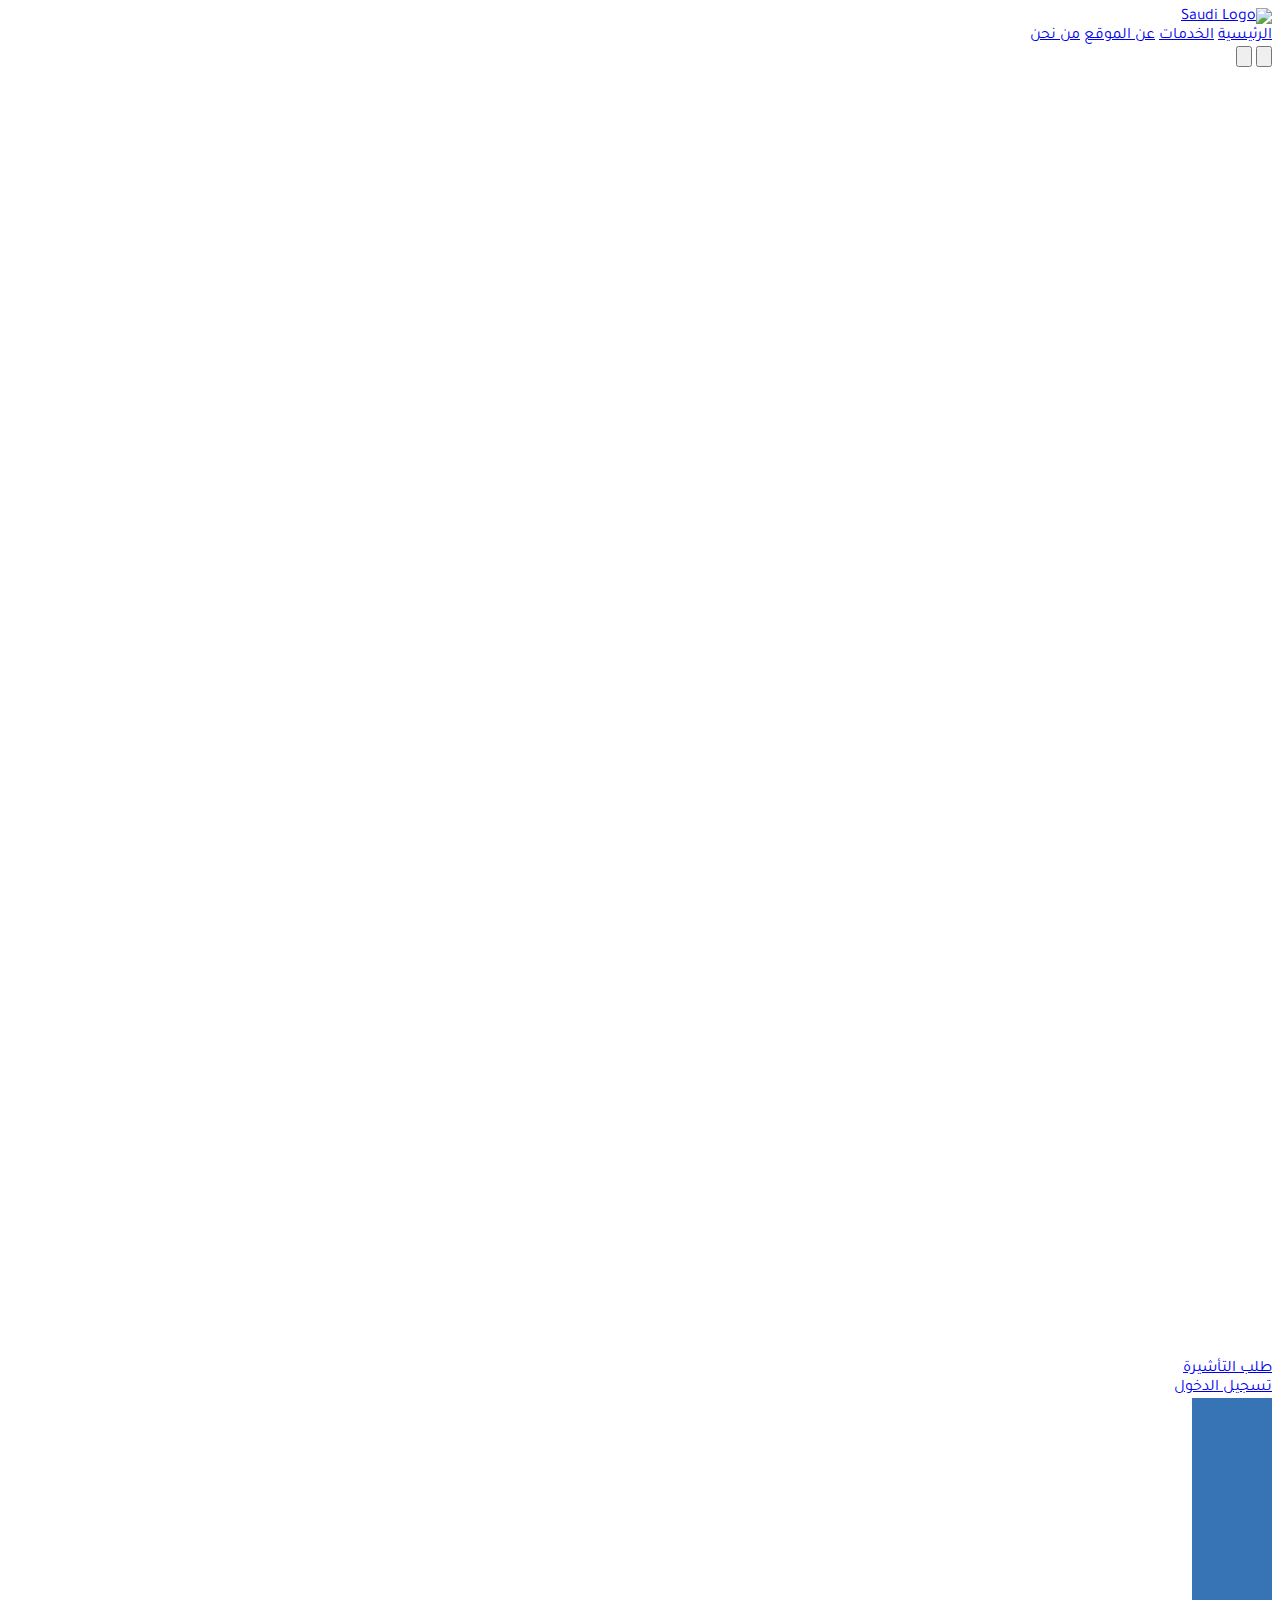
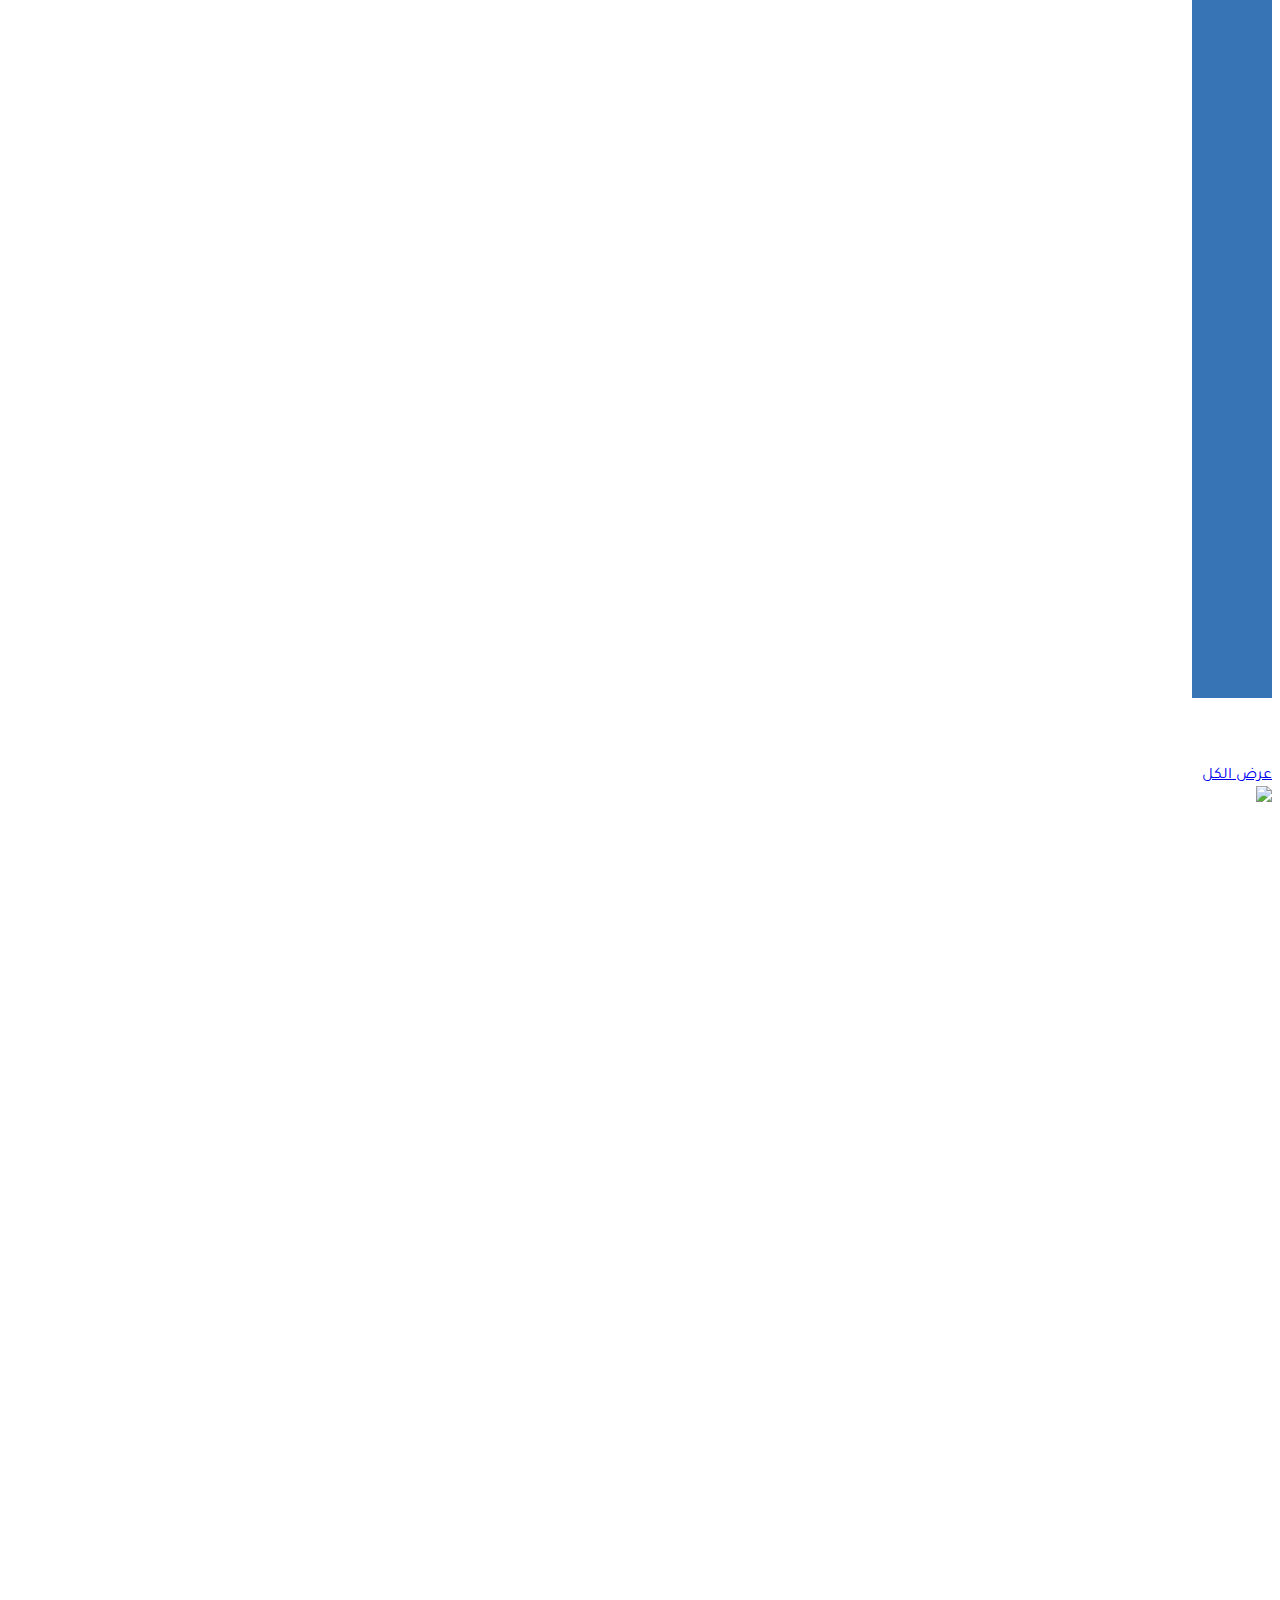
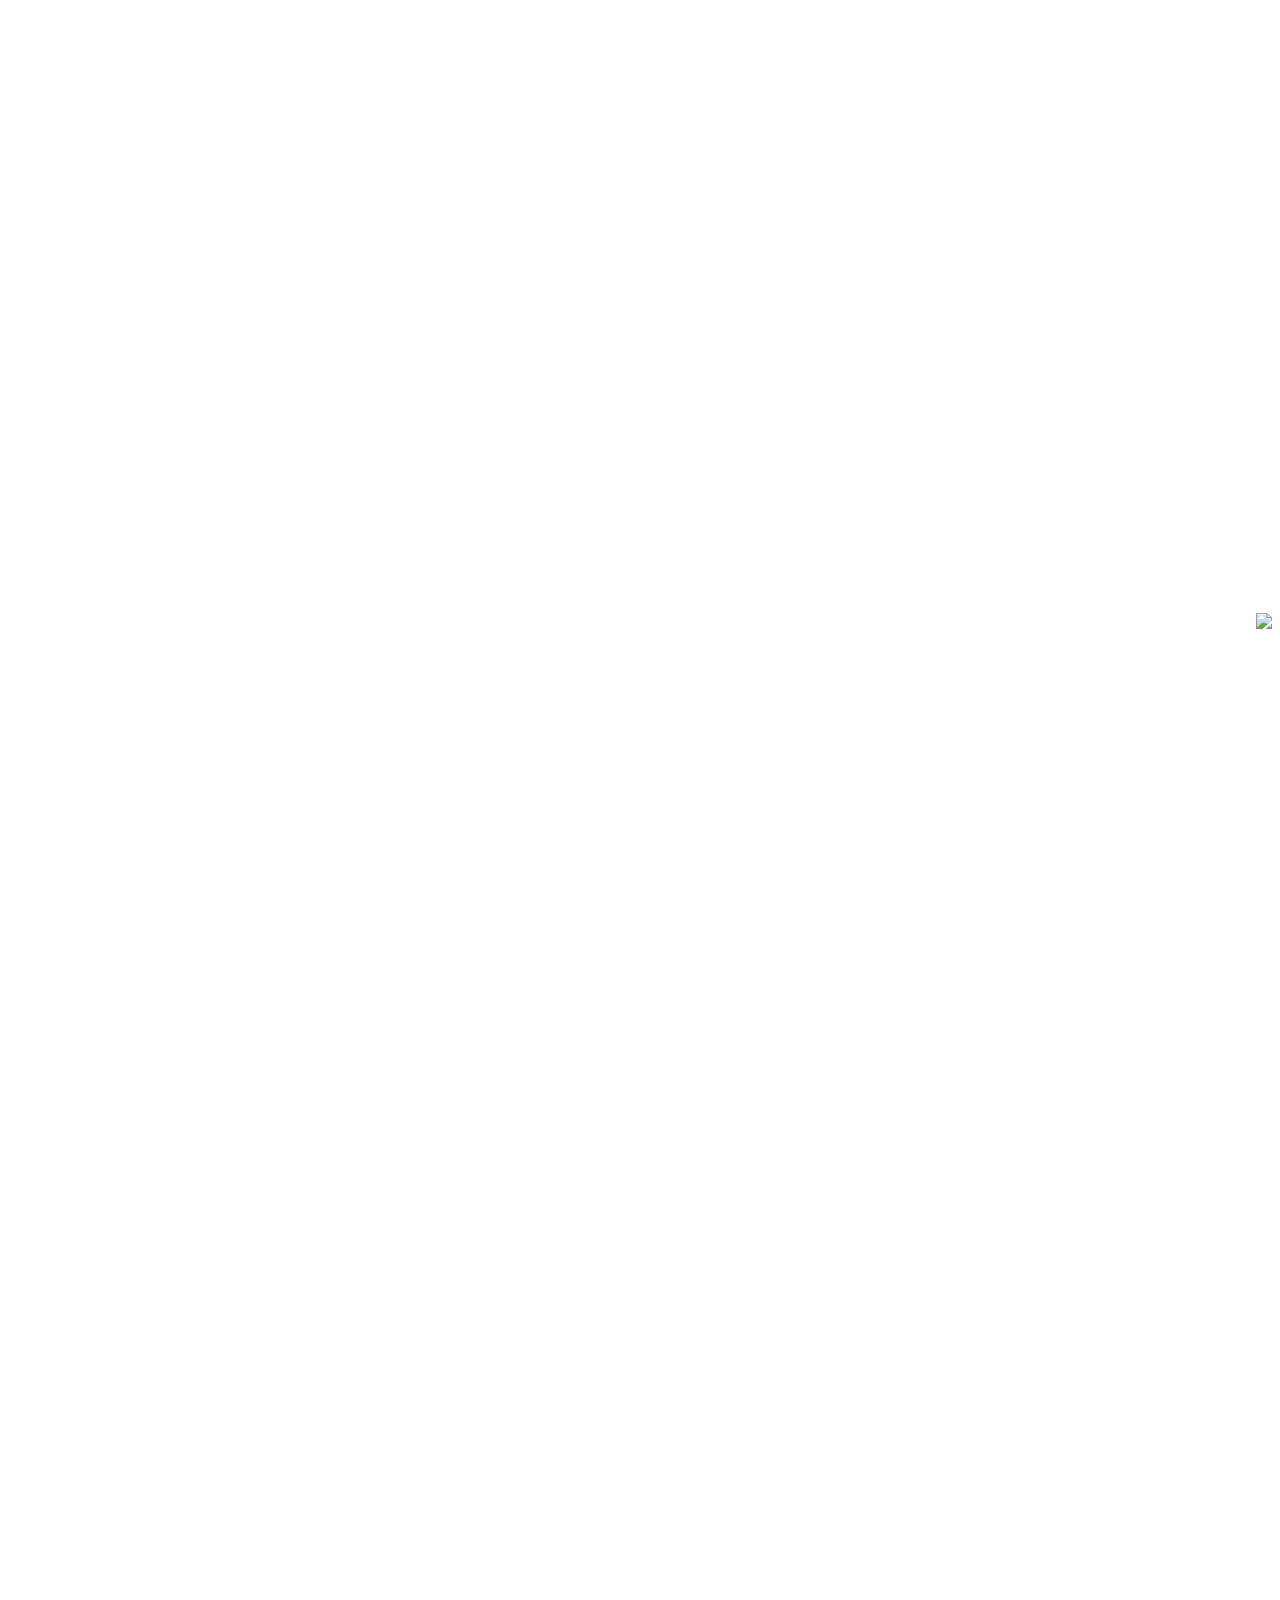
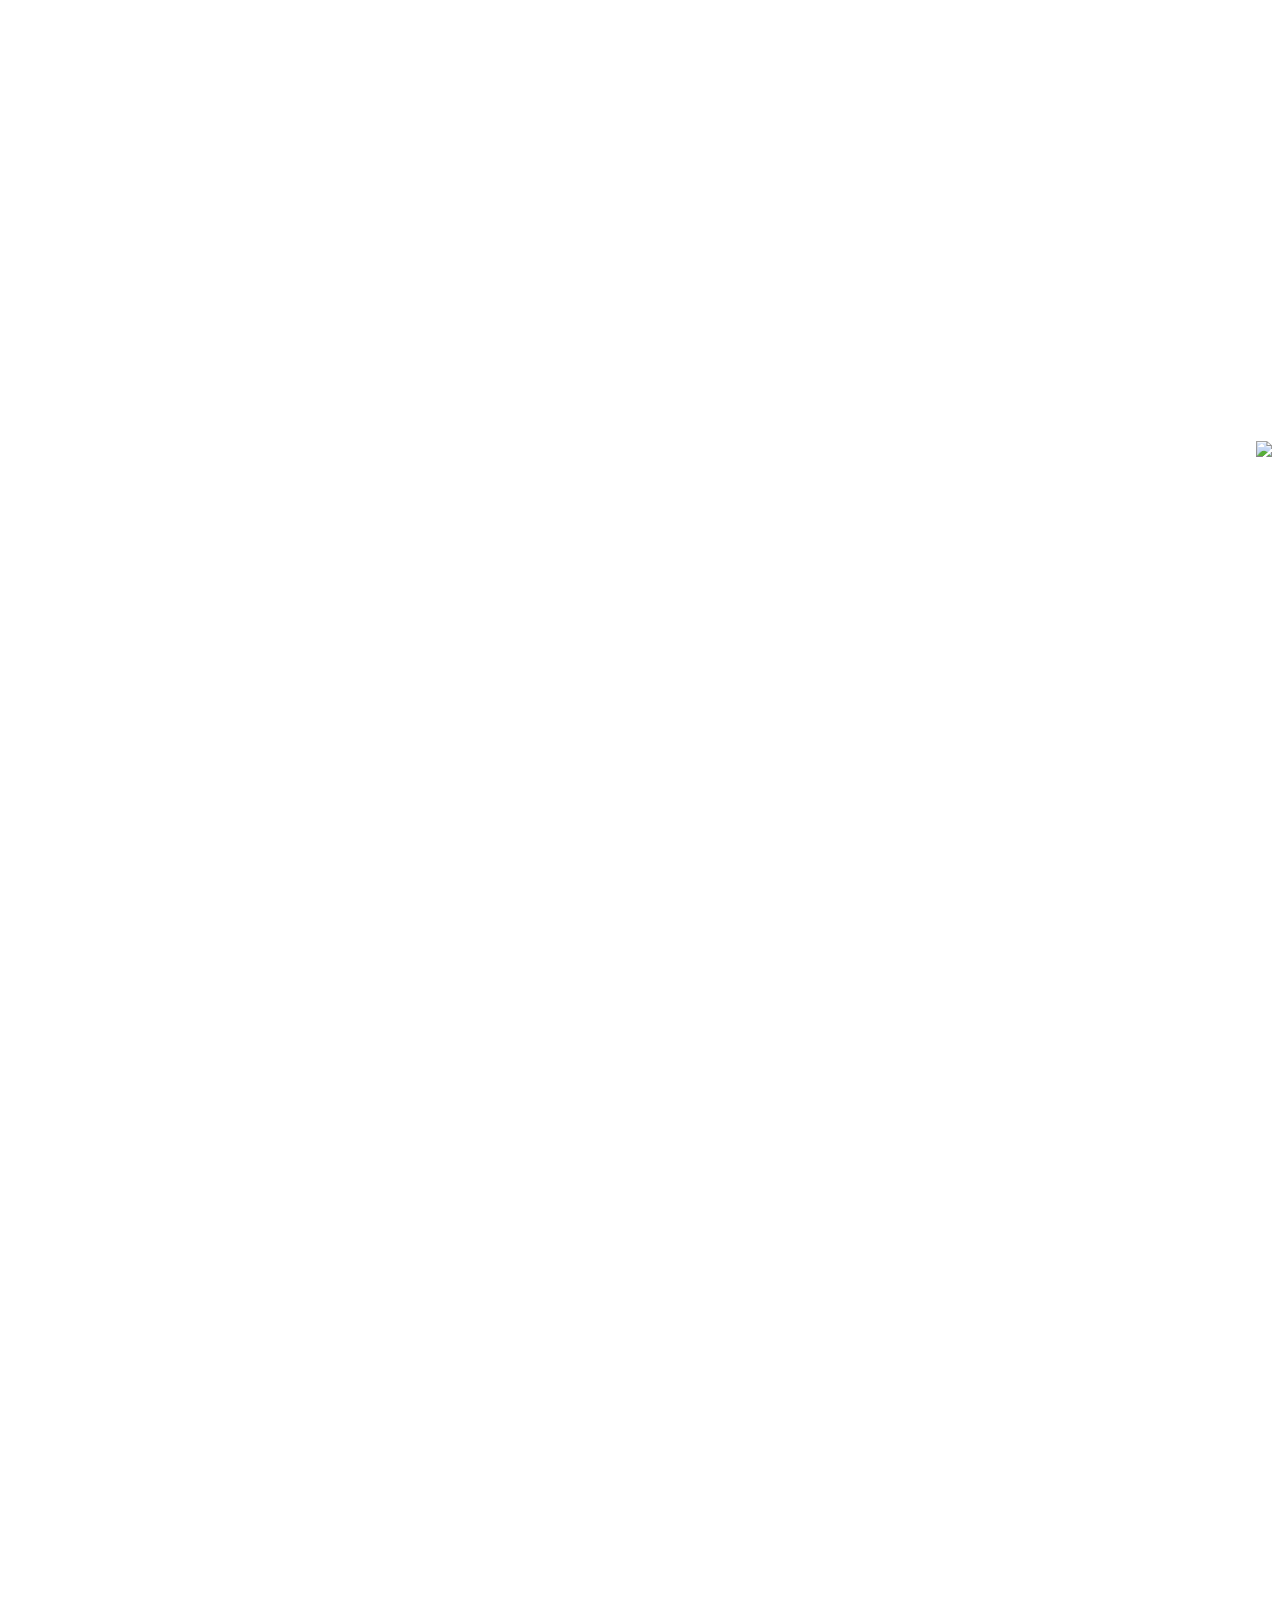
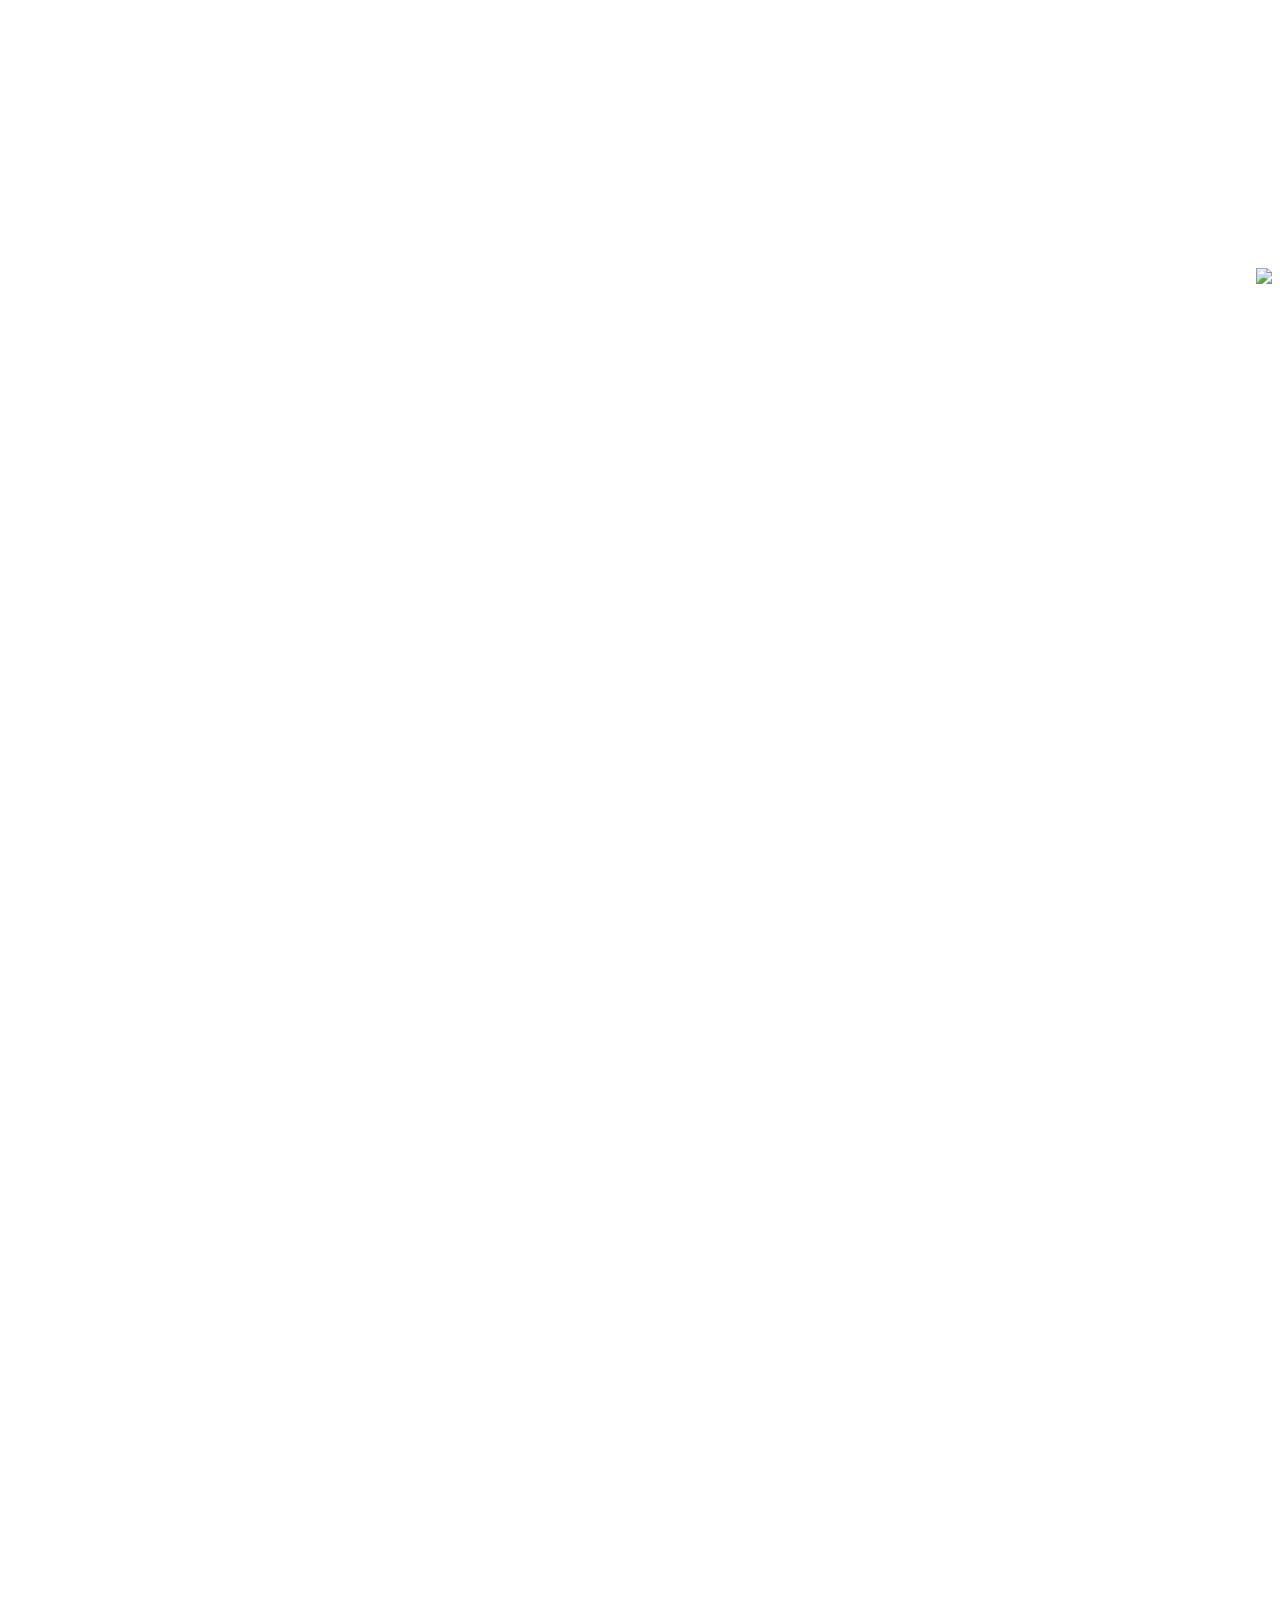
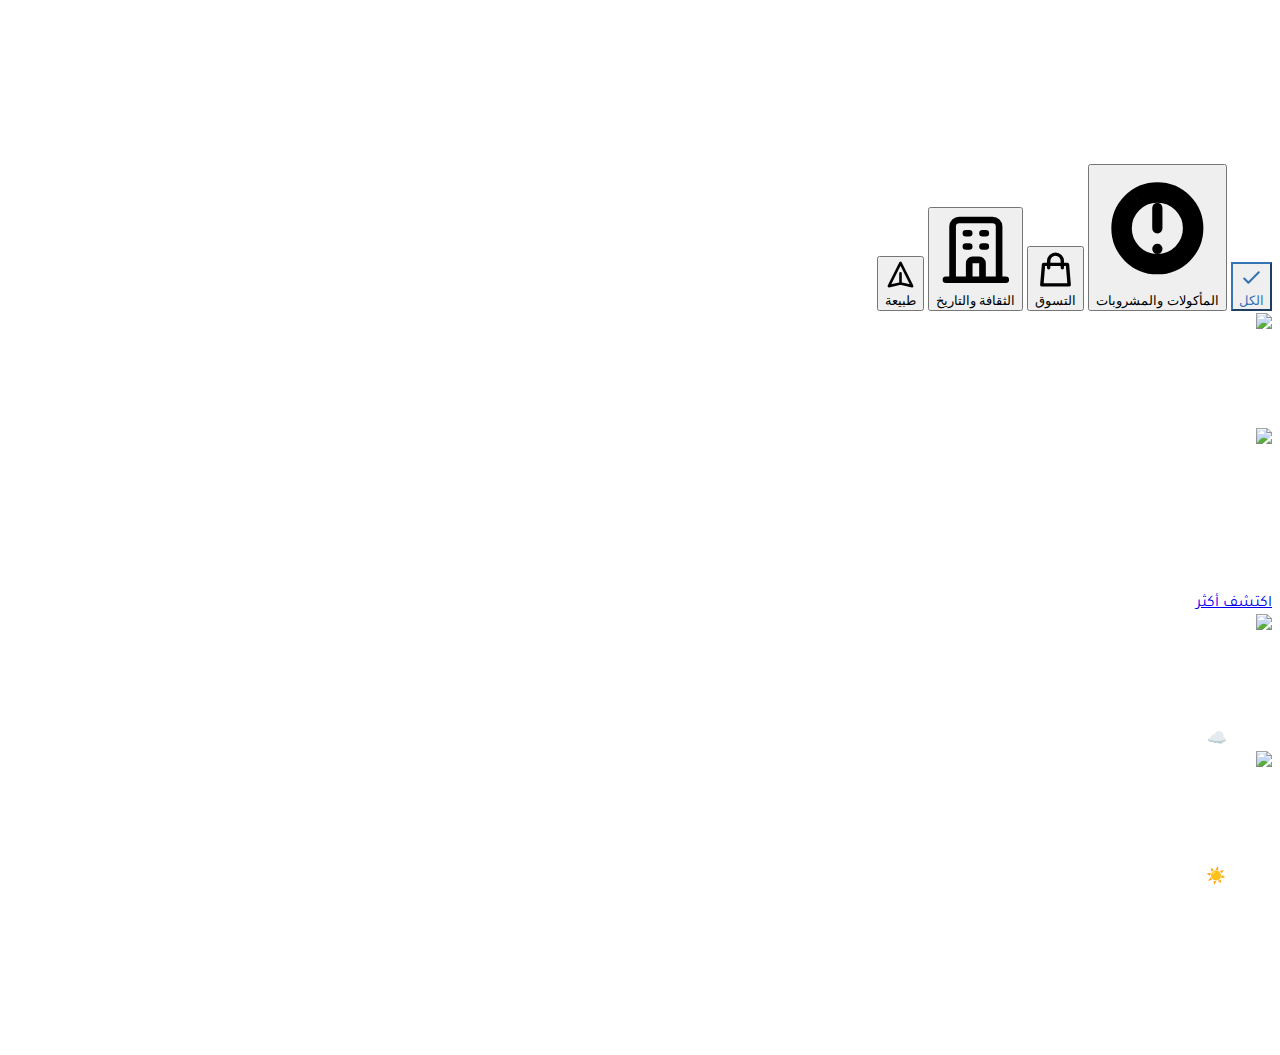
==== commit b739dc67: "final work" ====
--- a/index.html
+++ b/index.html
@@ -110,45 +110,42 @@
         <a href="#" class="relative z-10">
             <img src="/api/placeholder/120/40" alt="Saudi Logo" class="h-10">
         </a>
-
+    
         <!-- Navigation Links -->
         <div class="hidden md:flex items-center justify-center space-x-8">
-            <a href="#" class="text-white hover:text-custom-blue transition">الوجهات</a>
-            <a href="#" class="text-white hover:text-custom-blue transition">أنشطة سياحية</a>
-            <a href="#" class="text-white hover:text-custom-blue transition">أساسيات السفر</a>
-            <a href="#" class="text-white hover:text-custom-blue transition">تقويم الفعاليات</a>
-            <a href="#" class="text-white hover:text-custom-blue transition">الخريطة التفاعلية</a>
+            <a href="/index.html" class="text-white hover:text-custom-blue transition">الرئيسية</a>
+            <a href="/Events/events.html" class="text-white hover:text-custom-blue transition">الخدمات</a>
+            <a href="/AboutUs/about.html" class="text-white hover:text-custom-blue transition">عن الموقع</a>
+            <a href="/ContactUs/contact.html" class="text-white hover:text-custom-blue transition">من نحن</a>
         </div>
-
+    
         <!-- Right Menu -->
         <div class="flex items-center space-x-4">
             <button class="p-2 rounded-full bg-transparent hover:bg-custom-blue transition">
-                <svg xmlns="http://www.w3.org/2000/svg" class="h-5 w-5" fill="none" viewBox="0 0 24 24"
-                    stroke="currentColor">
+                <svg xmlns="http://www.w3.org/2000/svg" class="h-5 w-5" fill="none" viewBox="0 0 24 24" stroke="currentColor">
                     <path stroke-linecap="round" stroke-linejoin="round" stroke-width="2"
                         d="M21 21l-6-6m2-5a7 7 0 11-14 0 7 7 0 0114 0z" />
                 </svg>
             </button>
             <button class="p-2 rounded-full bg-transparent hover:bg-custom-blue transition">
-                <svg xmlns="http://www.w3.org/2000/svg" class="h-5 w-5" fill="none" viewBox="0 0 24 24"
-                    stroke="currentColor">
+                <svg xmlns="http://www.w3.org/2000/svg" class="h-5 w-5" fill="none" viewBox="0 0 24 24" stroke="currentColor">
                     <path stroke-linecap="round" stroke-linejoin="round" stroke-width="2"
                         d="M5 3v4M3 5h4M6 17v4m-2-2h4m5-16l2.286 6.857L21 12l-5.714 2.143L13 21l-2.286-6.857L5 12l5.714-2.143L13 3z" />
                 </svg>
             </button>
-            <div
-                class="flex items-center border border-white rounded-full px-3 py-1 hover:border-custom-blue hover:text-custom-blue transition">
+            <div class="flex items-center border border-white rounded-full px-3 py-1 hover:border-custom-blue hover:text-custom-blue transition">
                 <span>AR</span>
-                <svg xmlns="http://www.w3.org/2000/svg" class="h-4 w-4 mr-1" fill="none" viewBox="0 0 24 24"
-                    stroke="currentColor">
+                <svg xmlns="http://www.w3.org/2000/svg" class="h-4 w-4 mr-1" fill="none" viewBox="0 0 24 24" stroke="currentColor">
                     <path stroke-linecap="round" stroke-linejoin="round" stroke-width="2"
                         d="M21 12a9 9 0 01-9 9m9-9a9 9 0 00-9-9m9 9H3m9 9a9 9 0 01-9-9m9 9c1.657 0 3-4.03 3-9s-1.343-9-3-9m0 18c-1.657 0-3-4.03-3-9s1.343-9 3-9m-9 9h18" />
                 </svg>
             </div>
-            <a href="#"
-                class="px-4 py-2 rounded-lg border border-white hover:border-custom-blue hover:text-custom-blue transition">طلب
-                التأشيرة</a>
-            <a href="#" class="px-4 py-2 bg-custom-blue rounded-lg hover:bg-opacity-80 transition">تسجيل الدخول</a>
+            <a href="#" class="px-4 py-2 rounded-lg border border-white hover:border-custom-blue hover:text-custom-blue transition">طلب التأشيرة</a>
+            
+            <!-- عناصر تسجيل الدخول/ملف المستخدم -->
+            <div id="authButtons">
+                <a href="/Register/register.html" class="px-4 py-2 bg-custom-blue rounded-lg hover:bg-opacity-80 transition">تسجيل الدخول</a>
+            </div>
         </div>
     </nav>
 
@@ -522,6 +519,34 @@
 </section>
 
 <script>
+
+document.addEventListener("DOMContentLoaded", function () {
+        const authButtons = document.getElementById("authButtons");
+
+        // تحقق من وجود بيانات المستخدم في localStorage
+        const user = localStorage.getItem("user");
+
+        if (user) {
+            // تحويل البيانات المخزنة إلى كائن JavaScript
+            const userData = JSON.parse(user);
+
+            // استبدال زر "تسجيل الدخول" بأيقونة الملف الشخصي وزر تسجيل الخروج
+            authButtons.innerHTML = `
+                <div class="flex items-center space-x-4">
+                    <a href="../UserProfile/profile.html" class="p-2 rounded-full bg-transparent hover:bg-custom-blue transition">
+                        <img src="${userData.profileImage || '[data-uri]'}" class="w-10 h-10 rounded-full border border-white">
+                    </a>
+                    <button id="logoutButton" class="px-4 py-2 bg-red-500 text-white rounded-lg hover:bg-red-600 transition">تسجيل الخروج</button>
+                </div>
+            `;
+
+            // حدث زر تسجيل الخروج
+            document.getElementById("logoutButton").addEventListener("click", function () {
+                localStorage.removeItem("user"); // إزالة بيانات المستخدم
+                location.reload(); // تحديث الصفحة لإعادة إظهار زر تسجيل الدخول
+            });
+        }
+    });
             const activities = [
                     {
                         id: 1,
@@ -573,6 +598,7 @@
 
                 // Initial display
                 displayActivities(activities);
+                
 </script>
     
 </body>
